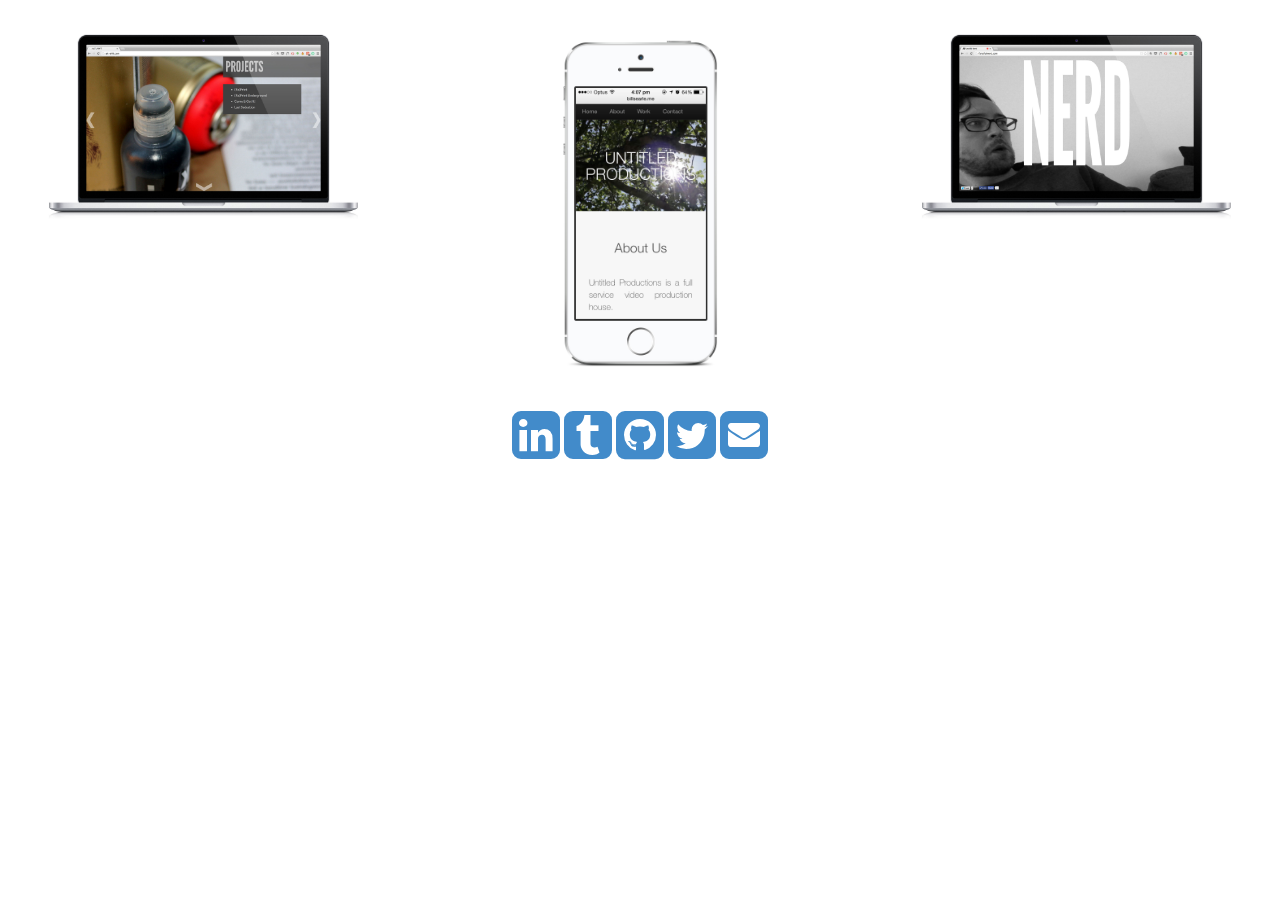
==== projects.html @ 733c8ce2 "contacts, hidden and link to show more projects. might have broken bootstrap" ====
<!doctype html>
<html>
  <head>
    <meta charset="utf-8">
    
    <!-- Always force latest IE rendering engine or request Chrome Frame -->
    <meta content="IE=edge,chrome=1" http-equiv="X-UA-Compatible">
    
    <!-- Use title if it's in the page YAML frontmatter -->
    <title>Bill Searle</title>
    
    <!-- font awesome -->
    <link href="//maxcdn.bootstrapcdn.com/font-awesome/4.2.0/css/font-awesome.min.css" rel="stylesheet">
    <link href="/stylesheets/normalize.css" rel="stylesheet" type="text/css" /><link href="/stylesheets/all.css" rel="stylesheet" type="text/css" />
    <script src="/javascripts/all.js" type="text/javascript"></script>
    
    <!-- bootstrap view port -->
    <meta name="viewport" content="width=device-width, initial-scale=1">
    
  </head>
  
  <body class="container-fluid">
    <div class='row'>
  <section id='projects-two'>
    <h1 class='text-center' id='home-projects'>Home Projects</h1>
    <div class='col-sm-4'>
      <img alt='Tweet in a bottle' class='img-responsive' src='/images/altshft.jpg'>
    </div>
    <div class='col-sm-4'>
      <img alt='Tweet in a bottle' class='img-responsive' src='/images/untitlediphone.jpg'>
    </div>
    <div class='col-sm-4'>
      <img alt='Tweet in a bottle' class='img-responsive' src='/images/nerd.jpg'>
    </div>
  </section>
</div>

  <footer id="contact" class="row text-center">
    <div class="col-sm-12">
    <a href="http://www.linkedin.com/pub/bill-searle/27/98b/398" target="_blank" class="fa fa-linkedin-square fa-size"></a>

    <a href="http://goingwdi.tumblr.com/"target="_blank" class="fa fa-tumblr-square fa-size"></a>

    <a href="https://github.com/searleb"target="_blank" class="fa fa-github-square fa-size"></a>

    <a href="https://twitter.com/Bill_Searle"target="_blank" class="fa fa-twitter-square fa-size"></a>
    
    <a href="http://www.linkedin.com/pub/bill-searle/27/98b/398"target="_blank" class="fa fa-envelope-square fa-size"></a>
    </div>
  </footer>  
  </body>
</html>
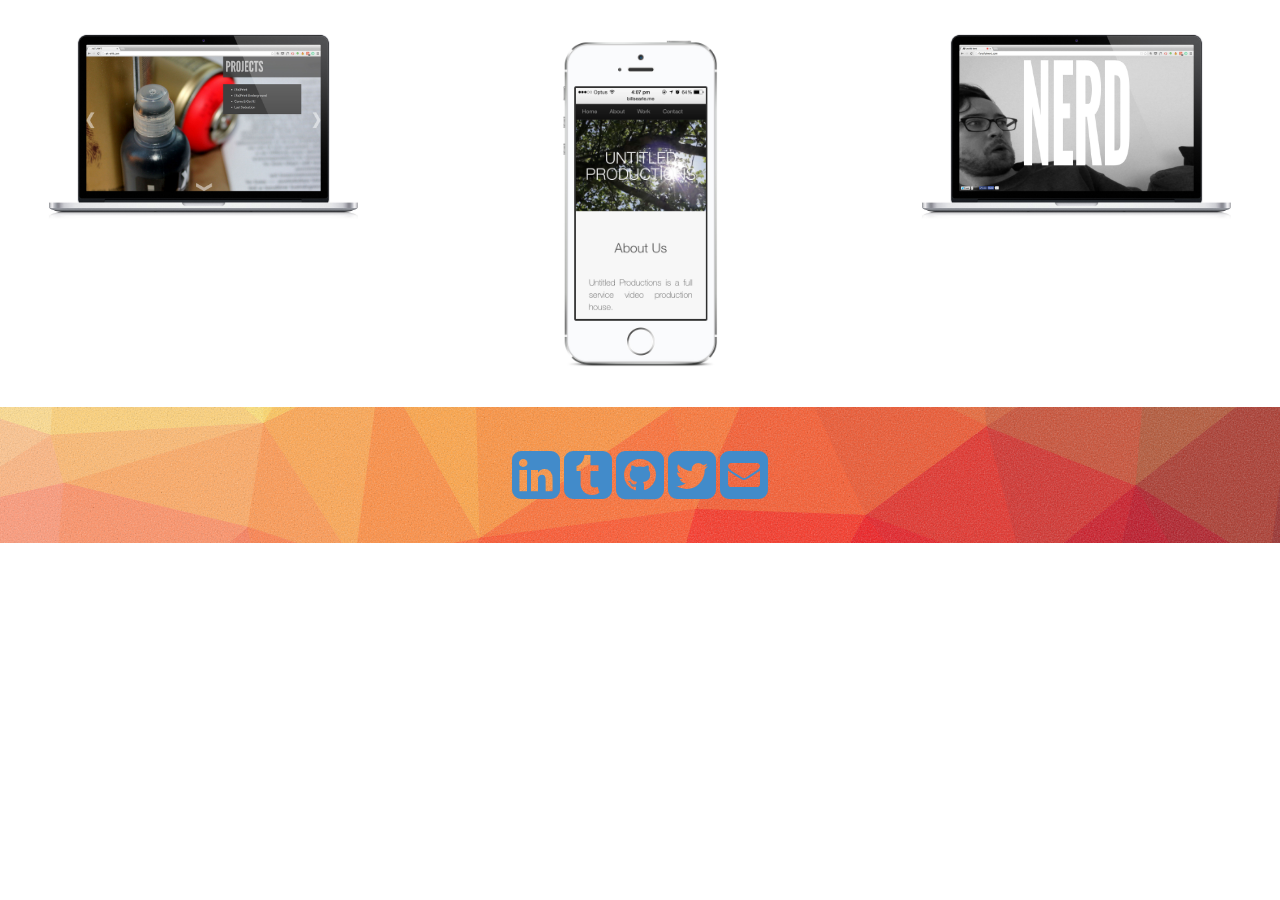
==== commit 3fe33900: "so many changes. svg backgrounds, show and hide on other projects" ====
--- a/projects.html
+++ b/projects.html
@@ -9,8 +9,9 @@
     <!-- Use title if it's in the page YAML frontmatter -->
     <title>Bill Searle</title>
     
-    <!-- font awesome -->
     <link href="//maxcdn.bootstrapcdn.com/font-awesome/4.2.0/css/font-awesome.min.css" rel="stylesheet">
+
+
     <link href="/stylesheets/normalize.css" rel="stylesheet" type="text/css" /><link href="/stylesheets/all.css" rel="stylesheet" type="text/css" />
     <script src="/javascripts/all.js" type="text/javascript"></script>
     
@@ -19,7 +20,8 @@
     
   </head>
   
-  <body class="container-fluid">
+  <body> 
+  <div class="container-fluid">
     <div class='row'>
   <section id='projects-two'>
     <h1 class='text-center' id='home-projects'>Home Projects</h1>
@@ -35,18 +37,21 @@
   </section>
 </div>
 
-  <footer id="contact" class="row text-center">
     <div class="col-sm-12">
-    <a href="http://www.linkedin.com/pub/bill-searle/27/98b/398" target="_blank" class="fa fa-linkedin-square fa-size"></a>
+      <footer id="contact" class="row text-center">
+        <div class="col-sm-12">
+        <a href="http://www.linkedin.com/pub/bill-searle/27/98b/398" target="_blank" class="fa fa-linkedin-square fa-size"></a>
 
-    <a href="http://goingwdi.tumblr.com/"target="_blank" class="fa fa-tumblr-square fa-size"></a>
+        <a href="http://goingwdi.tumblr.com/"target="_blank" class="fa fa-tumblr-square fa-size"></a>
 
-    <a href="https://github.com/searleb"target="_blank" class="fa fa-github-square fa-size"></a>
+        <a href="https://github.com/searleb"target="_blank" class="fa fa-github-square fa-size"></a>
 
-    <a href="https://twitter.com/Bill_Searle"target="_blank" class="fa fa-twitter-square fa-size"></a>
-    
-    <a href="http://www.linkedin.com/pub/bill-searle/27/98b/398"target="_blank" class="fa fa-envelope-square fa-size"></a>
+        <a href="https://twitter.com/Bill_Searle"target="_blank" class="fa fa-twitter-square fa-size"></a>
+        
+        <a href="http://www.linkedin.com/pub/bill-searle/27/98b/398"target="_blank" class="fa fa-envelope-square fa-size"></a>
+        </div> 
+      </footer>
     </div>
-  </footer>  
+  </div>  
   </body>
 </html>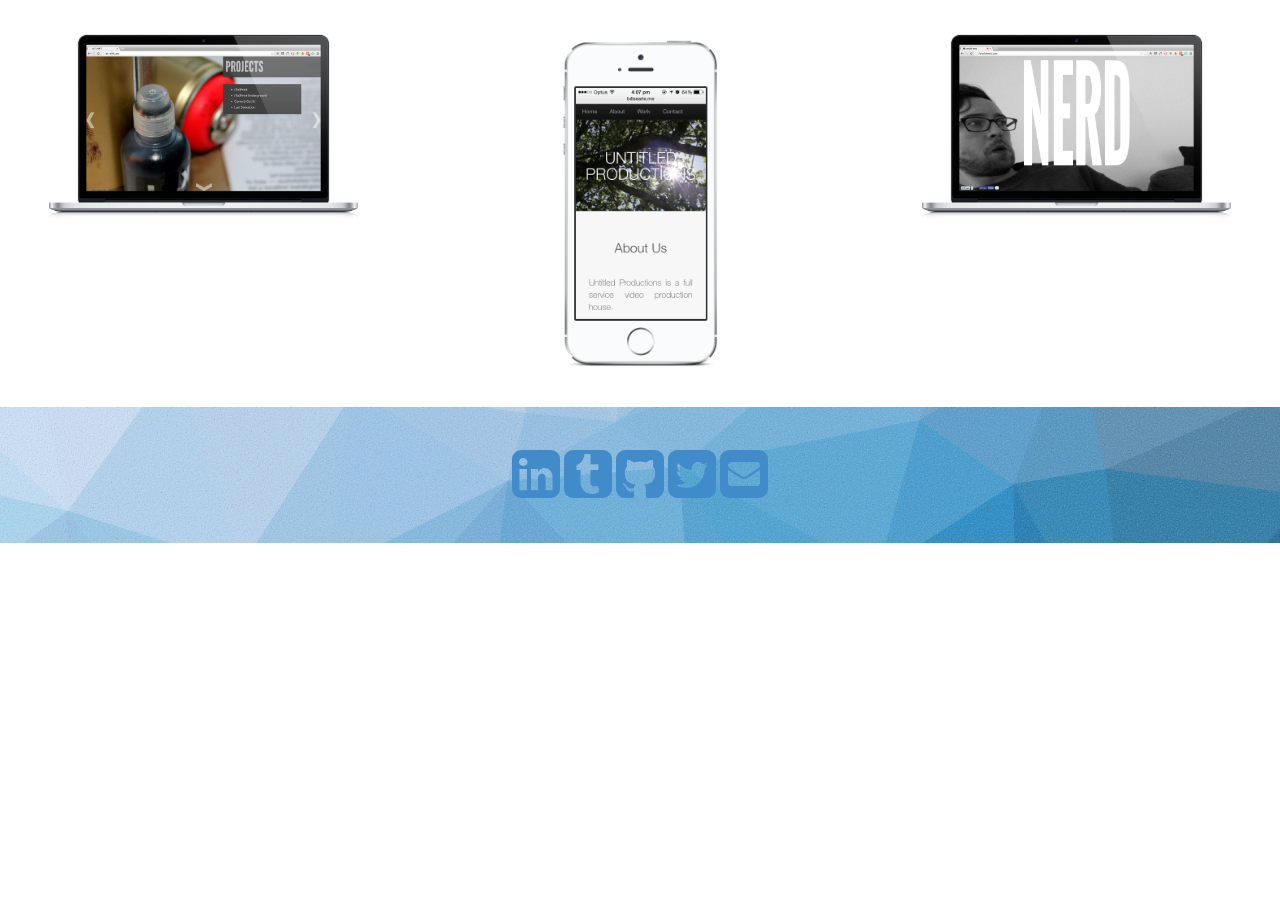
==== commit e5c90e42: "moved from cnd to sass gem" ====
--- a/projects.html
+++ b/projects.html
@@ -8,9 +8,6 @@
     
     <!-- Use title if it's in the page YAML frontmatter -->
     <title>Bill Searle</title>
-    
-    <link href="//maxcdn.bootstrapcdn.com/font-awesome/4.2.0/css/font-awesome.min.css" rel="stylesheet">
-
 
     <link href="/stylesheets/normalize.css" rel="stylesheet" type="text/css" /><link href="/stylesheets/all.css" rel="stylesheet" type="text/css" />
     <script src="/javascripts/all.js" type="text/javascript"></script>
